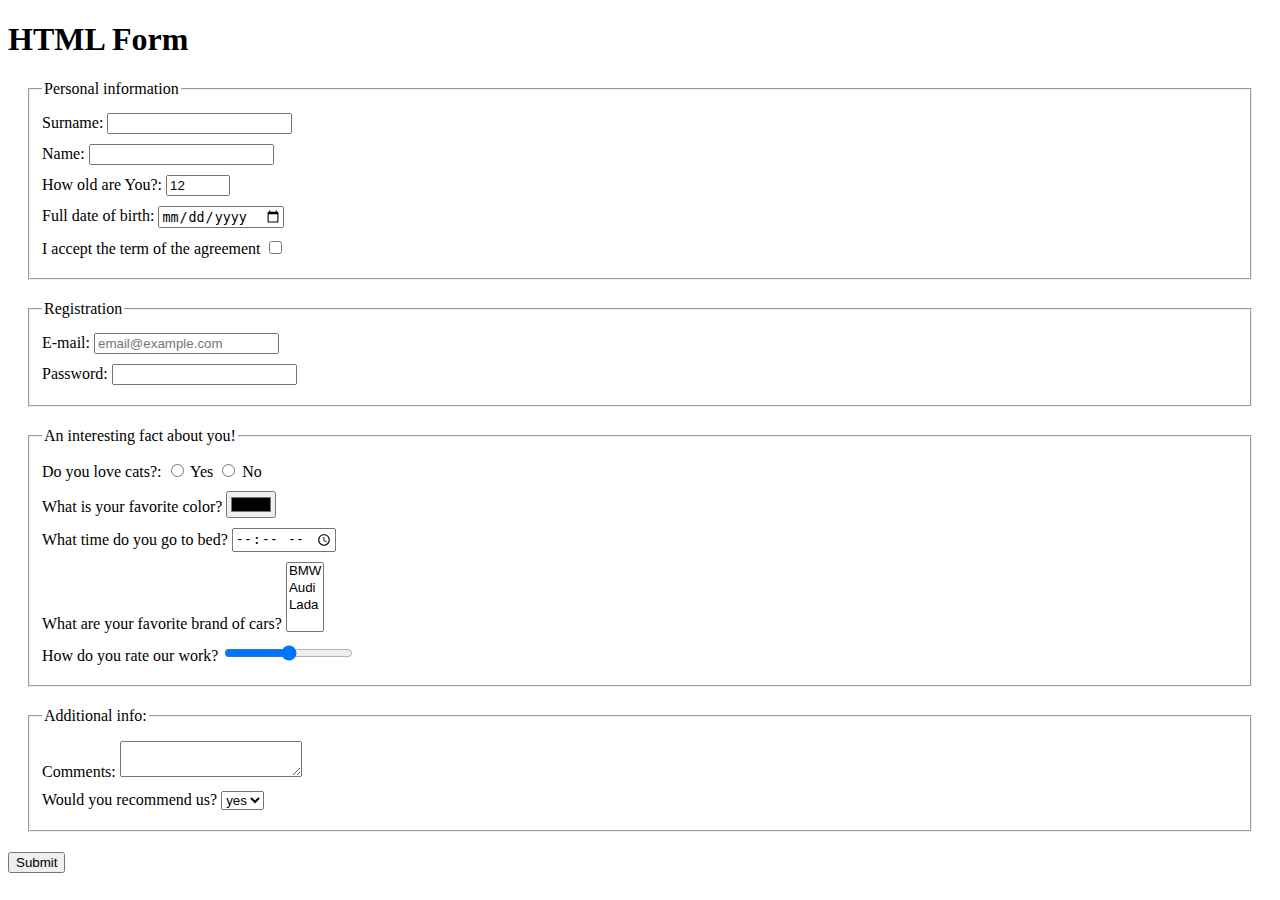
==== src/index.html @ 51c98c24 "form layout done" ====
<!doctype html>
<html lang="en">
  <head>
    <meta charset="UTF-8">
    <meta
      name="viewport"
      content="width=device-width, user-scalable=no, initial-scale=1.0, maximum-scale=1.0, minimum-scale=1.0"
    >
    <meta http-equiv="X-UA-Compatible" content="ie=edge">
    <title>HTML Form</title>
    <link rel="stylesheet" href="./style.css">
  </head>
  <body>
    <h1>HTML Form</h1>
    <form 
      action="https://mate-academy-form-lesson.herokuapp.com/create-application"
      method="post"
    >
      <fieldset class="group">
        <legend>Personal information</legend>
        <label class="form-field">
          Surname:
          <input type="text" name="surname"
          autocomplete="off">
        </label>
        <label class="form-field">
          Name:
          <input type="text" name="name"
          autocomplete="off">
        </label>
        <label class="form-field">
          How old are You?:
          <input type="number" name="age" 
          min="1" max="100" 
          value="12">
        </label>
        <label class="form-field">
          Full date of birth:
          <input type="date" name="birthDate">
        </label>
        <label class="form-field">
          I accept the term of the agreement
          <input type="checkbox" name="terms">
        </label>
      </fieldset>
      <fieldset class="group">
        <legend>Registration</legend>
        <label class="form-field">
          E-mail:
          <input type="email" name="email" 
          placeholder="email@example.com">
        </label>
        <label class="form-field">
          Password:
          <input type="password" name="password">
        </label>
      </fieldset>
      <fieldset class="group">
        <legend>An interesting fact about you!</legend>
        <label class="form-field">
          Do you love cats?:
          <input type="radio" name="cats" 
          value="yes">
          Yes
          <input type="radio" name="cats" 
          value="no">
          No
        </label>
        <label class="form-field">
          What is your favorite color?
          <input type="color" name="color">
        </label>
        <label class="form-field">
          What time do you go to bed?
          <input type="time" name="time">
        </label>
        <label class="form-field">
          What are your favorite brand of cars?
          <select name="car" required 
          multiple>
            <option value="BMW">BMW</option>
            <option value="Audi">Audi</option>
            <option value="Lada">Lada</option>
          </select>
        </label>
        <label class="form-field">
          How do you rate our work?
          <input type="range" name="rate">
        </label>

      </fieldset>
      <fieldset class="group">
        <legend>Additional info:</legend>
        <label class="form-field">
          Comments:
          <textarea name="Comments"></textarea>
        </label>
        <label class="form-field">
          Would you recommend us?
          <select name="recommend">
            <option value="yes">yes</option>
            <option value="no">no</option>
            
          </select>
        </label>

      </fieldset>
      <button type="submit">Submit</button>
    </form>
    <script type="text/javascript" src="./main.js"></script>
  </body>
</html>
---- src/style.css ----
/* styles go here */
.form-field {
  display: block;
  margin: 10px 0;
}
.group {
  margin: 20px;
}
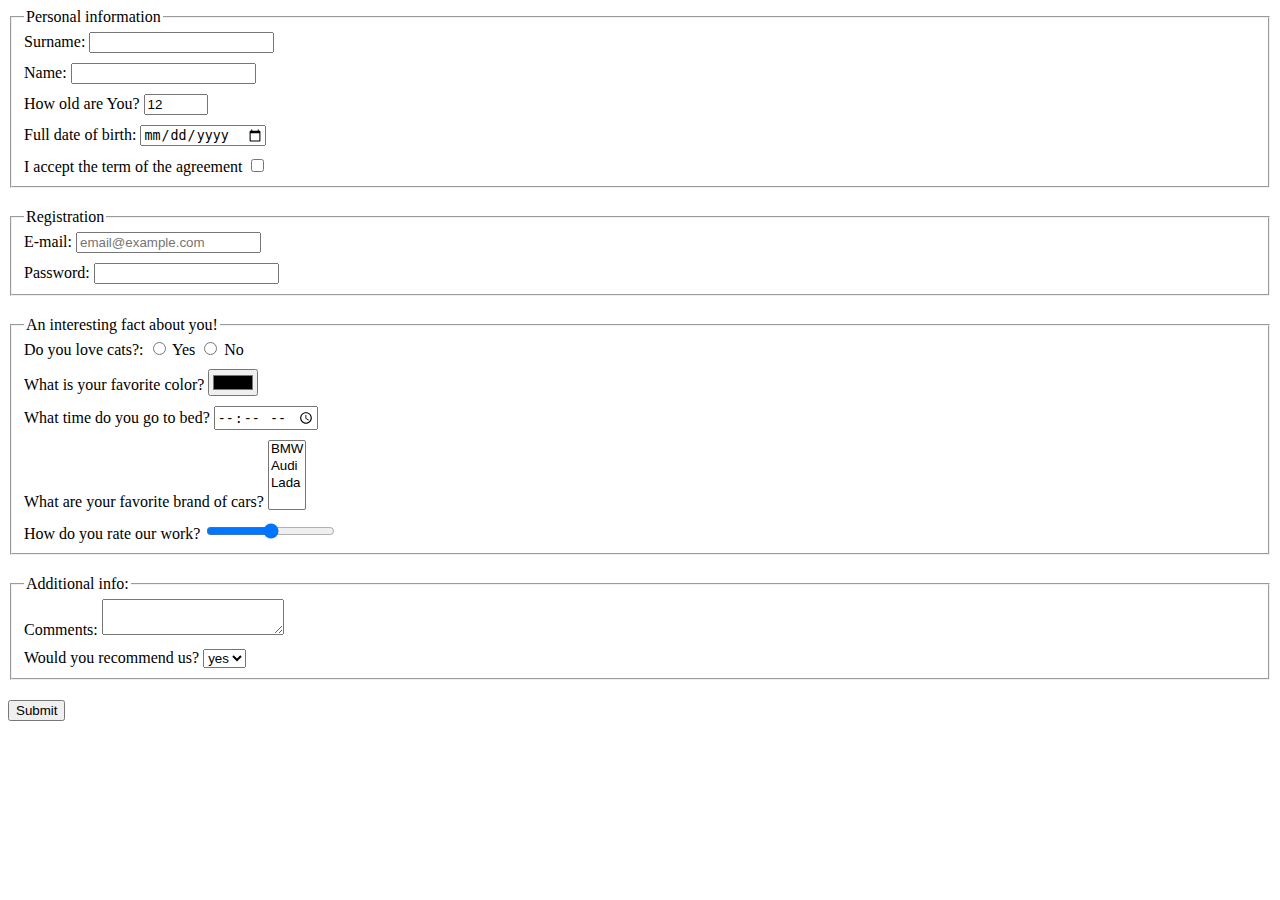
==== commit 971298b5: "form problem fixed" ====
--- a/src/index.html
+++ b/src/index.html
@@ -11,7 +11,7 @@
     <link rel="stylesheet" href="./style.css">
   </head>
   <body>
-    <h1>HTML Form</h1>
+    
     <form 
       action="https://mate-academy-form-lesson.herokuapp.com/create-application"
       method="post"
@@ -20,91 +20,145 @@
         <legend>Personal information</legend>
         <label class="form-field">
           Surname:
-          <input type="text" name="surname"
-          autocomplete="off">
+          <input 
+            type="text" 
+            name="surname"
+            autocomplete="off"
+          >
         </label>
+
         <label class="form-field">
           Name:
-          <input type="text" name="name"
-          autocomplete="off">
+          <input 
+            type="text" 
+            name="name"
+            autocomplete="off"
+          >
         </label>
+
         <label class="form-field">
-          How old are You?:
-          <input type="number" name="age" 
-          min="1" max="100" 
-          value="12">
+          How old are You?
+          <input 
+            type="number" 
+            name="age" 
+            min="1" 
+            max="100" 
+            value="12"
+          >
         </label>
+
         <label class="form-field">
           Full date of birth:
-          <input type="date" name="birthDate">
+          <input 
+            type="date" 
+            name="birthDate"
+          >
         </label>
+
         <label class="form-field">
           I accept the term of the agreement
-          <input type="checkbox" name="terms">
+          <input 
+            type="checkbox" 
+            name="terms"
+          >
         </label>
       </fieldset>
+
       <fieldset class="group">
         <legend>Registration</legend>
         <label class="form-field">
           E-mail:
-          <input type="email" name="email" 
-          placeholder="email@example.com">
+          <input 
+            type="email" 
+            name="email" 
+            placeholder="email@example.com"
+          >
         </label>
+
         <label class="form-field">
           Password:
-          <input type="password" name="password">
+          <input 
+            type="password" 
+            name="password"
+          >
         </label>
       </fieldset>
+
       <fieldset class="group">
         <legend>An interesting fact about you!</legend>
         <label class="form-field">
           Do you love cats?:
-          <input type="radio" name="cats" 
-          value="yes">
+          <input 
+            type="radio" 
+            name="cats" 
+            value="yes"
+          >
           Yes
-          <input type="radio" name="cats" 
-          value="no">
+          <input 
+            type="radio" 
+            name="cats" 
+            value="no"
+          >
           No
         </label>
+
         <label class="form-field">
           What is your favorite color?
-          <input type="color" name="color">
+          <input 
+            type="color" 
+            name="color"
+          >
         </label>
+
         <label class="form-field">
           What time do you go to bed?
-          <input type="time" name="time">
+          <input 
+            type="time" 
+            name="time"
+          >
         </label>
+
         <label class="form-field">
           What are your favorite brand of cars?
-          <select name="car" required 
-          multiple>
+          <select 
+            name="car" 
+            required 
+            multiple
+          >
             <option value="BMW">BMW</option>
             <option value="Audi">Audi</option>
             <option value="Lada">Lada</option>
           </select>
         </label>
+
         <label class="form-field">
           How do you rate our work?
-          <input type="range" name="rate">
+          <input 
+            type="range" 
+            name="rate"
+          >
         </label>
+      </fieldset>
 
-      </fieldset>
       <fieldset class="group">
         <legend>Additional info:</legend>
         <label class="form-field">
           Comments:
-          <textarea name="Comments"></textarea>
+          <textarea 
+            name="Comments"
+          >
+          </textarea>
         </label>
+
         <label class="form-field">
           Would you recommend us?
           <select name="recommend">
             <option value="yes">yes</option>
             <option value="no">no</option>
-            
           </select>
         </label>
+      </fieldset>
 
-      </fieldset>
       <button type="submit">Submit</button>
     </form>
     <script type="text/javascript" src="./main.js"></script>
--- a/src/style.css
+++ b/src/style.css
@@ -1,8 +1,13 @@
 /* styles go here */
 .form-field {
   display: block;
-  margin: 10px 0;
+  margin-bottom: 10px;
 }
+
+.form-field:last-child {
+  margin-bottom: 0;
+}
+
 .group {
-  margin: 20px;
+  margin-bottom: 20px;
 }
